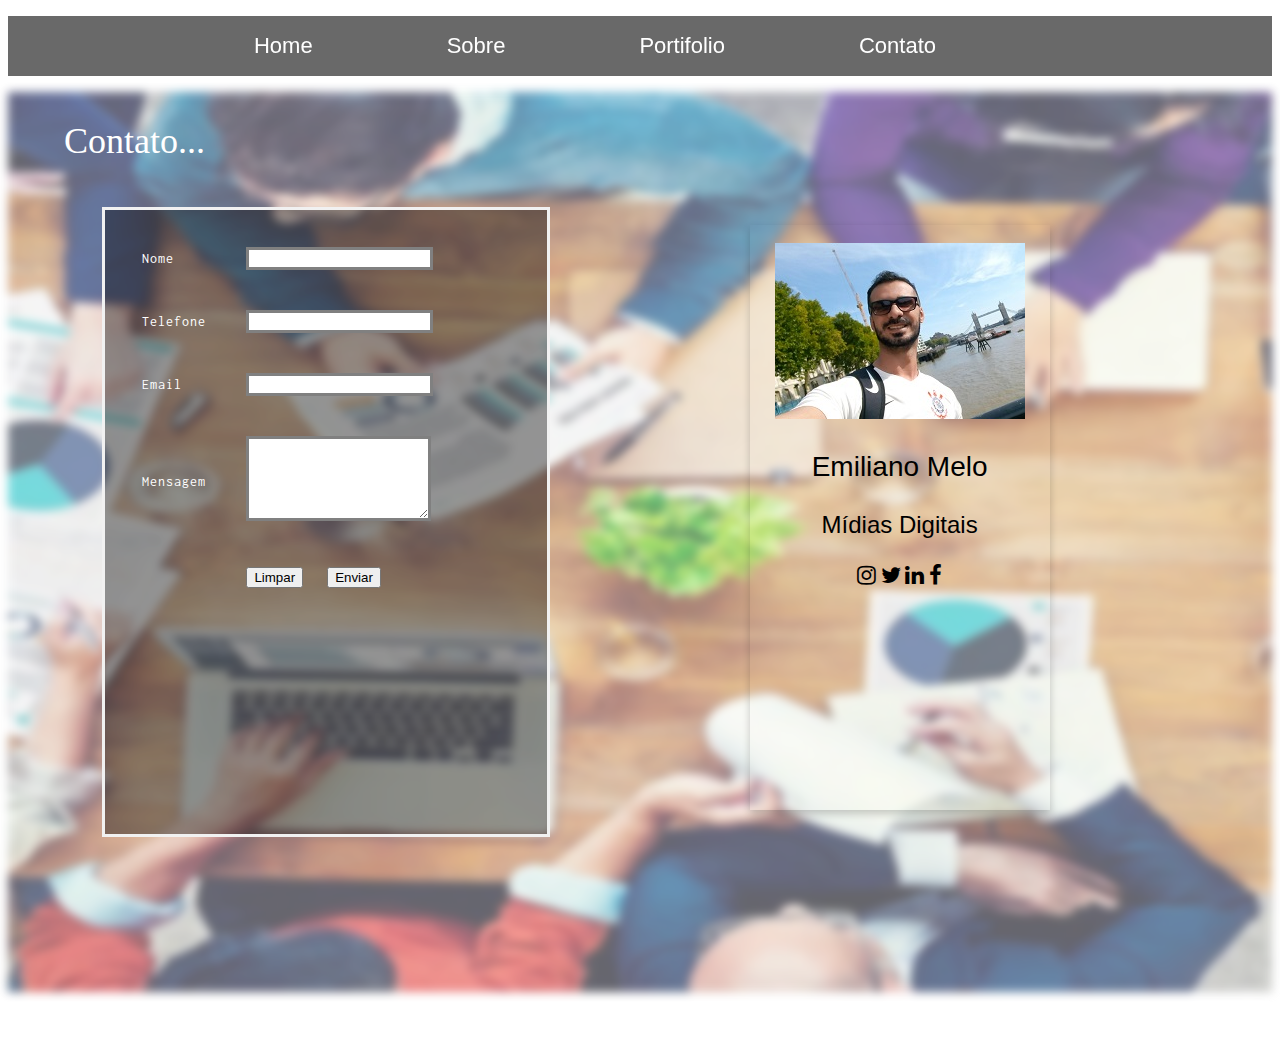
==== contato.html @ 3330e43e "Emiliano Melo" ====
<!DOCTYPE html>
<html>
<head>
	<title>Emiliano Melo - Contato</title>	
	<link rel="stylesheet" type="text/css" href="style.css">
	<link rel="stylesheet" href="https://cdnjs.cloudflare.com/ajax/libs/font-awesome/4.7.0/css/font-awesome.min.css">	
	
</head>
<body>
<meta http-equiv="Content-Type" content="text/html;charset=utf-8" />
<link href="https://fonts.googleapis.com/css?family=Inconsolata" rel="stylesheet"> 
	<a id="topo"></a> 

<nav>
	<ul>
		<li><a href="site.html" target="_self">Home</a></li>	
		<li><a href="sobre.html" target="_self">Sobre</a></li>
		<li><a href="portifolio.html" target="_self">Portifolio</a></li>
		<li><a href="contato.html" target="_self">Contato</a></li>
	</ul>
</nav>
<h2> Contato...</h2>
<div class="bkg4"></div>

<div class="p1">
<form action # method="post" name="contato">
	<table width="300" border="0" cellspacing="0" cellpadding="20" align="left">
		<tr>
			<td>Nome</td>
			<td><input type="text" name="text_nome" class="borda" /></td>
		</tr>
		<tr>
			<td>Telefone</td>
			<td><input type="text" name="text_telefone" class="borda" /></td>
		</tr>
		<tr>
			<td>Email</td>
			<td><input type="text" name="text_email" class="borda" /></td>
		</tr>
		<tr>
			<td>Mensagem</td>
			<td><textarea name="" cols="20" rows="5" class="borda" /></textarea></td>
		</tr>
		<tr>
			<td></td>
			<td><input type="reset" value="Limpar" />&nbsp;&nbsp;&nbsp;<input type="submit" value="Enviar" /></td>
		</tr>
		
	</table>
</form>
</div>

<div class="card">
	<br/>
  	<img src="london2.jpg" alt="Emiliano">
  	<p class="title">Emiliano Melo</p>
  	<p class="inst">Mídias Digitais</p>
  	<div style="margin: 24px 0;">
    	<a href="https://www.instagram.com/emilianotiagomelo/" target="_blank"><i class="fa fa-instagram"></i></a> 
    	<a href="https://twitter.com/emilio_b7?lang=ca" target="_blank"><i class="fa fa-twitter"></i></a>  
    	<a href="https://br.linkedin.com/in/emiliano-tiago-melo-silva-782b114b" target="_blank"><i class="fa fa-linkedin"></i></a>  
    	<a href="https://www.facebook.com/emilianotiago.melo" target="_blank"><i class="fa fa-facebook"></i></a> 
 	</div>
</div>

<br/><br/><br/>

<script src="script.js"></script>
</body>
</html>
---- style.css ----
nav ul{
  list-style: none;
  background-color: #444;
  text-align: center;
  opacity: 0.8;

  
}
nav li{
  display: inline-block;
  margin-right: 130px;
  margin-left: 0px;
  font-family: 'Oswald', sans-serif;
  font-size: 1.2em;
  line-height: 60px;
  height: 60px;
  border-bottom: 0px solid #888;
}
nav a{
  text-decoration: none;
  color: #fff;
  display: block;
  transition: 1s background-color;
}

nav a:hover{
  background-color: #555;
  color: black;
} 

nav a:focus{
  background-color: #fff;
  color: #444;
  cursor: default; 
}

h1{
  position: absolute;
  font-size: 38px;
  letter-spacing: 1px;
  color: white;
  top: 10%;
  left: 5%;
  font-family:'Contrail One', cursive;
  font-weight: 100;
  z-index: 999;

}

h2{
  position: absolute;
  font-size: 36px;
  letter-spacing: 0px;
  color: white;
  top: 10%;
  left: 5%;
  font-family:'Contrail One', cursive;
  font-weight: 100;
  z-index: 999;
}

h3{
  font-family:'Monofett', cursive;
  color: #fff;
  font-size: 90px;
  letter-spacing: 5px;
  height: 1%;
  font-weight: bolder;
}

h4{
  border: solid 0px;
  padding: 0px;
  font-family:'Contrail One', cursive;
  color: #fff;
  font-size: 36px;
  letter-spacing: 12px;
  /*height: 100px;*/
}

body, html {
  height: 100%;
}

* {
  box-sizing: border-box;
}

.bkg{
  animation: home 8s linear/*tempo transição*/0s/*tempoDelay*/normal/*ordem da animaçao*/ infinite/*duração*/; 
  height: 100%;
  background-position: center;
  background-repeat: no-repeat;
  background-size: cover;
}

.bkg2{
  background-image: url("bk2.jpg");
  height: 100%;
  background-position: center;
  background-repeat: no-repeat;
  background-size: cover;
  opacity: 0.6;
  filter: blur(5px);
  -webkit-filter: blur(5px);

}

.bkg3{
  background-image: url("bk4.jpg");
  height: 100%;
  background-position: center;
  background-repeat: no-repeat;
  background-size: cover;
  opacity: 0.6;
  filter: blur(5px);
  -webkit-filter: blur(5px);

}

.bkg4{
  background-image: url("bk6.jpg");
  height: 100%;
  background-position: center;
  background-repeat: no-repeat;
  background-size: cover;
  opacity: 0.6;
  filter: blur(5px);
  -webkit-filter: blur(5px);

}


.logo {

  background-color: rgb(0,0,0); 
  background-color: rgba(0,0,0, 0.4); 
  color: white;
  font-weight: bold;
  border: 3px solid #f1f1f1;
  position: absolute;
  top: 50%;
  left: 50%;
  transform: translate(-50%, -50%);
  z-index: 2;
  width: 65%;
  height: 50%;
  padding: 0px;
  text-align: center;
  
}



.p1{
  background-color: rgb(0,0,0); 
  background-color: rgba(0,0,0, 0.4); 
  color: white;
  position: absolute;
  top:23%;
  left: 8%;
  width: 35%;
  height: 70%;
  text-align: justify;
  font-size: 14px;
  line-height: 20px;
  color: white;
  letter-spacing: 1px;
  font-family: 'Inconsolata', monospace;
  padding: 17px;
  border: 3px solid #f1f1f1;
 
}

.anima{
  animation: transitions 4s linear 0s normal/*ordem da animaçao*/ infinite/*duração*/; 
  position: absolute;
  top:33%;
  right: 8%;
  width: 33%;
  height: 60%;
}

.anima2{
  animation: transition 4s linear/*tempo transição*/0s/*tempoDelay*/normal/*ordem da animaçao*/ infinite/*duração*/; 
  position: absolute;
  top:23%;
  right: 15%;
  width: 33%;
  height: 60%;
}

.img1{
  position: absolute;
  top:160px;
  right: 155px;
  width: 450px;
  height: 400px;
}

.img2{
  position: absolute;
  top:195px;
  right: 120px;
  width: 450px;
  height: 400px;
}

* {
  box-sizing: border-box;
}

/* cont. de imagens seta esq dir */
.container {
  position: absolute;
  width: 33.8%;
  right: 8%;
  top: 26%;

}


/* Ocultar as imagens por padrão */
.mySlides {
  display: none;
  width:100%;

}

/* Adicione um ponteiro ao passar o mouse sobre as imagens em miniatura */
.cursor {
  cursor: pointer;
}

/* botao anterior */
.prev{
  cursor: pointer;
  position: absolute;
  top: 40%;
  width: auto;
  padding: 16px;
  margin-top: -50px;
  color: white;
  font-weight: bold;
  font-size: 20px;
  border-radius: 0 3px 3px 0;
  user-select: none;
  -webkit-user-select: none;
}

/* botao proximo */
.next {
  right: 0;
  cursor: pointer;
  position: absolute;
  top: 40%;
  width: auto;
  padding: 16px;
  margin-top: -50px;
  color: white;
  font-weight: bold;
  font-size: 20px;
  border-radius: 0 3px 3px 0;
  user-select: none;
  -webkit-user-select: none;
}

/* Ao passar o mouse, adicione uma cor de fundo preta com um pouco de transparência */
.prev:hover,
.next:hover {
  background-color: rgba(0, 0, 0, 0.8);
}

/*numero do texto */
.numbertext {
  color: #f2f2f2;
  font-size: 10px;
  padding: 8px 12px;
  position: absolute;
  top: 0;
}

/* container de imagem */
.caption-container {
  text-align: center;
  background-color: #444;
  padding: 5px;
  color: white;
  width: 100%;
  font-size: 12px;
  letter-spacing: 2px;
  font-family: 'Oswald', sans-serif;
}

.row:after {
  content: "";
  display: table;
  clear: both;
  width:100%;

}

/* colunas miniaturas */
.column {
  float: left;
  width: 25%;
}

/* efeito transparencia */
.demo {
  opacity: 0.6;
}

.active,
.demo:hover {
  opacity: 1;
}


/*transition*/
@keyframes transition{
  from{
    background-image: url("dese.jpeg");
  }
  to{
    background-image: url("about.jpg");
    }
}

@keyframes transitions{
  from{
    background-image: url("about.jpg");
  }
  to{
    background-image: url("dese.jpeg");
    }
}

@keyframes home{
  0%{
    background-image: url("bk1.jpg");
  }
  35%{
    background-image: url("bk2.jpg");
    }
  70%{
    background-image: url("bk4.jpg");
    }
  100%{
    background-image: url("bk6.jpg");
  }
}

.borda{
  border:gray solid 3px;
}

.card {
  position: absolute;
  position: absolute;
  top:25%;
  right: 18%;
  width: 33%;
  height: 65%;
  box-shadow: 0 4px 8px 0 rgba(0, 0, 0, 0.2);
  max-width: 300px;
  margin: auto;
  text-align: center;
  font-family: arial;
}

.title {
  color: black;
  font-size: 28px;
}

.inst {
  color: black;
  font-size: 24px;
}

button {
  border: none;
  outline: 0;
  display: inline-block;
  padding: 8px;
  color: white;
  background-color: #000;
  text-align: center;
  cursor: pointer;
  width: 100%;
  font-size: 18px;
}

a {
  text-decoration: none;
  font-size: 22px;
  color: black;
}

button:hover, a:hover {
  opacity: 0.7;
}
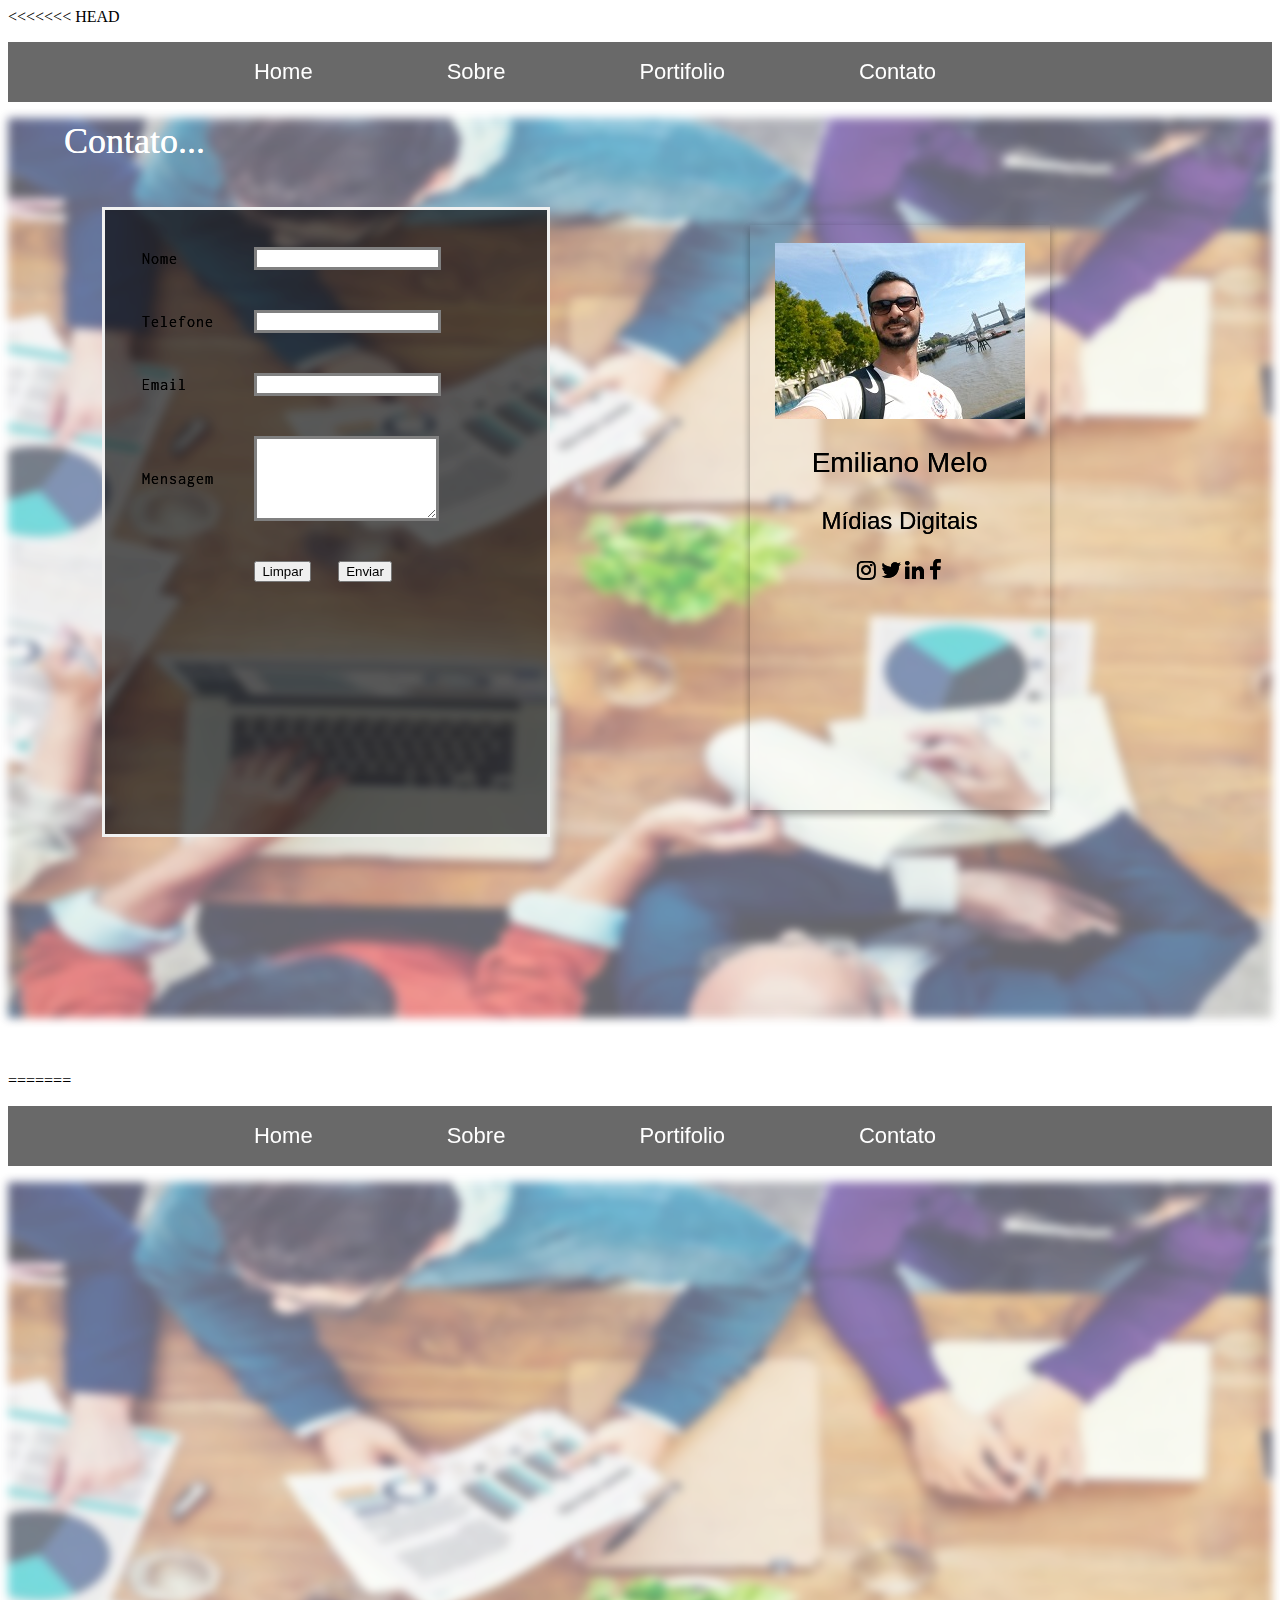
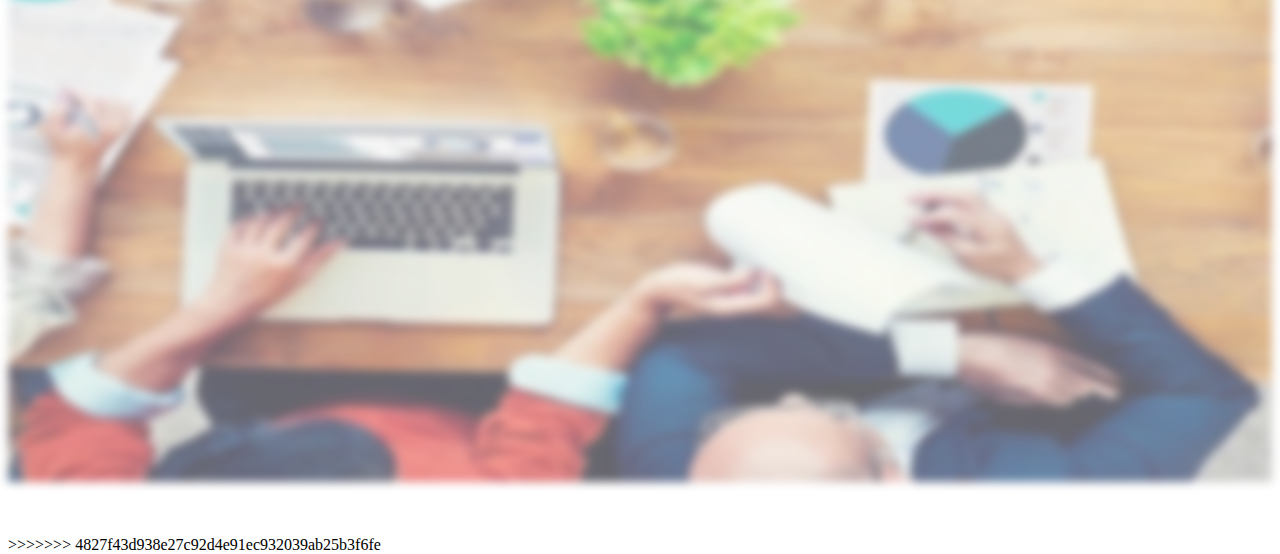
==== commit 9c914a69: "Add files via upload" ====
--- a/contato.html
+++ b/contato.html
@@ -1,19 +1,20 @@
+<<<<<<< HEAD
 <!DOCTYPE html>
-<html>
+<html lang="pt-br">
 <head>
 	<title>Emiliano Melo - Contato</title>	
 	<link rel="stylesheet" type="text/css" href="style.css">
-	<link rel="stylesheet" href="https://cdnjs.cloudflare.com/ajax/libs/font-awesome/4.7.0/css/font-awesome.min.css">	
+	<link rel="stylesheet" href="https://cdnjs.cloudflare.com/ajax/libs/font-awesome/4.7.0/css/font-awesome.min.css">
+	<meta http-equiv="Content-Type" content="text/html;charset=utf-8"/>	
 	
 </head>
 <body>
-<meta http-equiv="Content-Type" content="text/html;charset=utf-8" />
 <link href="https://fonts.googleapis.com/css?family=Inconsolata" rel="stylesheet"> 
-	<a id="topo"></a> 
+	 
 
 <nav>
 	<ul>
-		<li><a href="site.html" target="_self">Home</a></li>	
+		<li><a href="index.html" target="_self">Home</a></li>	
 		<li><a href="sobre.html" target="_self">Sobre</a></li>
 		<li><a href="portifolio.html" target="_self">Portifolio</a></li>
 		<li><a href="contato.html" target="_self">Contato</a></li>
@@ -23,7 +24,7 @@
 <div class="bkg4"></div>
 
 <div class="p1">
-<form action # method="post" name="contato">
+<form action method="post" name="contato">
 	<table width="300" border="0" cellspacing="0" cellpadding="20" align="left">
 		<tr>
 			<td>Nome</td>
@@ -67,4 +68,75 @@
 
 <script src="script.js"></script>
 </body>
+=======
+<!DOCTYPE html>
+<html>
+<head>
+	<title>Emiliano Melo - Contato</title>	
+	<link rel="stylesheet" type="text/css" href="style.css">
+	<link rel="stylesheet" href="https://cdnjs.cloudflare.com/ajax/libs/font-awesome/4.7.0/css/font-awesome.min.css">	
+	
+</head>
+<body>
+<meta http-equiv="Content-Type" content="text/html;charset=utf-8" />
+<link href="https://fonts.googleapis.com/css?family=Inconsolata" rel="stylesheet"> 
+	<a id="topo"></a> 
+
+<nav>
+	<ul>
+		<li><a href="index.html" target="_self">Home</a></li>	
+		<li><a href="sobre.html" target="_self">Sobre</a></li>
+		<li><a href="portifolio.html" target="_self">Portifolio</a></li>
+		<li><a href="contato.html" target="_self">Contato</a></li>
+	</ul>
+</nav>
+<h2> Contato...</h2>
+<div class="bkg4"></div>
+
+<div class="p1">
+<form action # method="post" name="contato">
+	<table width="300" border="0" cellspacing="0" cellpadding="20" align="left">
+		<tr>
+			<td>Nome</td>
+			<td><input type="text" name="text_nome" class="borda" /></td>
+		</tr>
+		<tr>
+			<td>Telefone</td>
+			<td><input type="text" name="text_telefone" class="borda" /></td>
+		</tr>
+		<tr>
+			<td>Email</td>
+			<td><input type="text" name="text_email" class="borda" /></td>
+		</tr>
+		<tr>
+			<td>Mensagem</td>
+			<td><textarea name="" cols="20" rows="5" class="borda" /></textarea></td>
+		</tr>
+		<tr>
+			<td></td>
+			<td><input type="reset" value="Limpar" />&nbsp;&nbsp;&nbsp;<input type="submit" value="Enviar" /></td>
+		</tr>
+		
+	</table>
+</form>
+</div>
+
+<div class="card">
+	<br/>
+  	<img src="london2.jpg" alt="Emiliano">
+  	<p class="title">Emiliano Melo</p>
+  	<p class="inst">Mídias Digitais</p>
+  	<div style="margin: 24px 0;">
+    	<a href="https://www.instagram.com/emilianotiagomelo/" target="_blank"><i class="fa fa-instagram"></i></a> 
+    	<a href="https://twitter.com/emilio_b7?lang=ca" target="_blank"><i class="fa fa-twitter"></i></a>  
+    	<a href="https://br.linkedin.com/in/emiliano-tiago-melo-silva-782b114b" target="_blank"><i class="fa fa-linkedin"></i></a>  
+    	<a href="https://www.facebook.com/emilianotiago.melo" target="_blank"><i class="fa fa-facebook"></i></a> 
+ 	</div>
+</div>
+
+<br/><br/><br/>
+
+<script src="script.js"></script>
+</body>
+>>>>>>> 4827f43d938e27c92d4e91ec932039ab25b3f6fe
 </html>--- a/style.css
+++ b/style.css
@@ -1,403 +1,408 @@
-nav ul{
-  list-style: none;
-  background-color: #444;
-  text-align: center;
-  opacity: 0.8;
-
-  
-}
-nav li{
-  display: inline-block;
-  margin-right: 130px;
-  margin-left: 0px;
-  font-family: 'Oswald', sans-serif;
-  font-size: 1.2em;
-  line-height: 60px;
-  height: 60px;
-  border-bottom: 0px solid #888;
-}
-nav a{
-  text-decoration: none;
-  color: #fff;
-  display: block;
-  transition: 1s background-color;
-}
-
-nav a:hover{
-  background-color: #555;
-  color: black;
-} 
-
-nav a:focus{
-  background-color: #fff;
-  color: #444;
-  cursor: default; 
-}
-
-h1{
-  position: absolute;
-  font-size: 38px;
-  letter-spacing: 1px;
-  color: white;
-  top: 10%;
-  left: 5%;
-  font-family:'Contrail One', cursive;
-  font-weight: 100;
-  z-index: 999;
-
-}
-
-h2{
-  position: absolute;
-  font-size: 36px;
-  letter-spacing: 0px;
-  color: white;
-  top: 10%;
-  left: 5%;
-  font-family:'Contrail One', cursive;
-  font-weight: 100;
-  z-index: 999;
-}
-
-h3{
-  font-family:'Monofett', cursive;
-  color: #fff;
-  font-size: 90px;
-  letter-spacing: 5px;
-  height: 1%;
-  font-weight: bolder;
-}
-
-h4{
-  border: solid 0px;
-  padding: 0px;
-  font-family:'Contrail One', cursive;
-  color: #fff;
-  font-size: 36px;
-  letter-spacing: 12px;
-  /*height: 100px;*/
-}
-
-body, html {
-  height: 100%;
-}
-
-* {
-  box-sizing: border-box;
-}
-
-.bkg{
-  animation: home 8s linear/*tempo transição*/0s/*tempoDelay*/normal/*ordem da animaçao*/ infinite/*duração*/; 
-  height: 100%;
-  background-position: center;
-  background-repeat: no-repeat;
-  background-size: cover;
-}
-
-.bkg2{
-  background-image: url("bk2.jpg");
-  height: 100%;
-  background-position: center;
-  background-repeat: no-repeat;
-  background-size: cover;
-  opacity: 0.6;
-  filter: blur(5px);
-  -webkit-filter: blur(5px);
-
-}
-
-.bkg3{
-  background-image: url("bk4.jpg");
-  height: 100%;
-  background-position: center;
-  background-repeat: no-repeat;
-  background-size: cover;
-  opacity: 0.6;
-  filter: blur(5px);
-  -webkit-filter: blur(5px);
-
-}
-
-.bkg4{
-  background-image: url("bk6.jpg");
-  height: 100%;
-  background-position: center;
-  background-repeat: no-repeat;
-  background-size: cover;
-  opacity: 0.6;
-  filter: blur(5px);
-  -webkit-filter: blur(5px);
-
-}
-
-
-.logo {
-
-  background-color: rgb(0,0,0); 
-  background-color: rgba(0,0,0, 0.4); 
-  color: white;
-  font-weight: bold;
-  border: 3px solid #f1f1f1;
-  position: absolute;
-  top: 50%;
-  left: 50%;
-  transform: translate(-50%, -50%);
-  z-index: 2;
-  width: 65%;
-  height: 50%;
-  padding: 0px;
-  text-align: center;
-  
-}
-
-
-
-.p1{
-  background-color: rgb(0,0,0); 
-  background-color: rgba(0,0,0, 0.4); 
-  color: white;
-  position: absolute;
-  top:23%;
-  left: 8%;
-  width: 35%;
-  height: 70%;
-  text-align: justify;
-  font-size: 14px;
-  line-height: 20px;
-  color: white;
-  letter-spacing: 1px;
-  font-family: 'Inconsolata', monospace;
-  padding: 17px;
-  border: 3px solid #f1f1f1;
- 
-}
-
-.anima{
-  animation: transitions 4s linear 0s normal/*ordem da animaçao*/ infinite/*duração*/; 
-  position: absolute;
-  top:33%;
-  right: 8%;
-  width: 33%;
-  height: 60%;
-}
-
-.anima2{
-  animation: transition 4s linear/*tempo transição*/0s/*tempoDelay*/normal/*ordem da animaçao*/ infinite/*duração*/; 
-  position: absolute;
-  top:23%;
-  right: 15%;
-  width: 33%;
-  height: 60%;
-}
-
-.img1{
-  position: absolute;
-  top:160px;
-  right: 155px;
-  width: 450px;
-  height: 400px;
-}
-
-.img2{
-  position: absolute;
-  top:195px;
-  right: 120px;
-  width: 450px;
-  height: 400px;
-}
-
-* {
-  box-sizing: border-box;
-}
-
-/* cont. de imagens seta esq dir */
-.container {
-  position: absolute;
-  width: 33.8%;
-  right: 8%;
-  top: 26%;
-
-}
-
-
-/* Ocultar as imagens por padrão */
-.mySlides {
-  display: none;
-  width:100%;
-
-}
-
-/* Adicione um ponteiro ao passar o mouse sobre as imagens em miniatura */
-.cursor {
-  cursor: pointer;
-}
-
-/* botao anterior */
-.prev{
-  cursor: pointer;
-  position: absolute;
-  top: 40%;
-  width: auto;
-  padding: 16px;
-  margin-top: -50px;
-  color: white;
-  font-weight: bold;
-  font-size: 20px;
-  border-radius: 0 3px 3px 0;
-  user-select: none;
-  -webkit-user-select: none;
-}
-
-/* botao proximo */
-.next {
-  right: 0;
-  cursor: pointer;
-  position: absolute;
-  top: 40%;
-  width: auto;
-  padding: 16px;
-  margin-top: -50px;
-  color: white;
-  font-weight: bold;
-  font-size: 20px;
-  border-radius: 0 3px 3px 0;
-  user-select: none;
-  -webkit-user-select: none;
-}
-
-/* Ao passar o mouse, adicione uma cor de fundo preta com um pouco de transparência */
-.prev:hover,
-.next:hover {
-  background-color: rgba(0, 0, 0, 0.8);
-}
-
-/*numero do texto */
-.numbertext {
-  color: #f2f2f2;
-  font-size: 10px;
-  padding: 8px 12px;
-  position: absolute;
-  top: 0;
-}
-
-/* container de imagem */
-.caption-container {
-  text-align: center;
-  background-color: #444;
-  padding: 5px;
-  color: white;
-  width: 100%;
-  font-size: 12px;
-  letter-spacing: 2px;
-  font-family: 'Oswald', sans-serif;
-}
-
-.row:after {
-  content: "";
-  display: table;
-  clear: both;
-  width:100%;
-
-}
-
-/* colunas miniaturas */
-.column {
-  float: left;
-  width: 25%;
-}
-
-/* efeito transparencia */
-.demo {
-  opacity: 0.6;
-}
-
-.active,
-.demo:hover {
-  opacity: 1;
-}
-
-
-/*transition*/
-@keyframes transition{
-  from{
-    background-image: url("dese.jpeg");
-  }
-  to{
-    background-image: url("about.jpg");
-    }
-}
-
-@keyframes transitions{
-  from{
-    background-image: url("about.jpg");
-  }
-  to{
-    background-image: url("dese.jpeg");
-    }
-}
-
-@keyframes home{
-  0%{
-    background-image: url("bk1.jpg");
-  }
-  35%{
-    background-image: url("bk2.jpg");
-    }
-  70%{
-    background-image: url("bk4.jpg");
-    }
-  100%{
-    background-image: url("bk6.jpg");
-  }
-}
-
-.borda{
-  border:gray solid 3px;
-}
-
-.card {
-  position: absolute;
-  position: absolute;
-  top:25%;
-  right: 18%;
-  width: 33%;
-  height: 65%;
-  box-shadow: 0 4px 8px 0 rgba(0, 0, 0, 0.2);
-  max-width: 300px;
-  margin: auto;
-  text-align: center;
-  font-family: arial;
-}
-
-.title {
-  color: black;
-  font-size: 28px;
-}
-
-.inst {
-  color: black;
-  font-size: 24px;
-}
-
-button {
-  border: none;
-  outline: 0;
-  display: inline-block;
-  padding: 8px;
-  color: white;
-  background-color: #000;
-  text-align: center;
-  cursor: pointer;
-  width: 100%;
-  font-size: 18px;
-}
-
-a {
-  text-decoration: none;
-  font-size: 22px;
-  color: black;
-}
-
-button:hover, a:hover {
-  opacity: 0.7;
+nav ul{
+  list-style: none;
+  background-color: #444;
+  text-align: center;
+  opacity: 0.8;
+
+  
+}
+nav li{
+  display: inline-block;
+  margin-right: 130px;
+  margin-left: 0px;
+  font-family: 'Oswald', sans-serif;
+  font-size: 1.2em;
+  line-height: 60px;
+  height: 60px;
+  border-bottom: 0px solid #888;
+}
+nav a{
+  text-decoration: none;
+  color: #fff;
+  display: block;
+  transition: 1s background-color;
+}
+
+nav a:hover{
+  background-color: #555;
+  color: black;
+} 
+
+nav a:focus{
+  background-color: #fff;
+  color: #444;
+  cursor: default; 
+}
+
+h1{
+  position: absolute;
+  font-size: 38px;
+  letter-spacing: 1px;
+  color: white;
+  top: 10%;
+  left: 5%;
+  font-family:'Contrail One', cursive;
+  font-weight: 100;
+  z-index: 999;
+
+}
+
+h2{
+  position: absolute;
+  font-size: 36px;
+  letter-spacing: 0px;
+  color: white;
+  top: 10%;
+  left: 5%;
+  font-family:'Contrail One', cursive;
+  font-weight: 100;
+  z-index: 999;
+}
+
+h3{
+  font-family:'Monofett', cursive;
+  color: #fff;
+  font-size: 90px;
+  letter-spacing: 5px;
+  height: 1%;
+  font-weight: bolder;
+}
+
+h4{
+  border: solid 0px;
+  padding: 0px;
+  font-family:'Contrail One', cursive;
+  color: #fff;
+  font-size: 36px;
+  letter-spacing: 12px;
+  /*height: 100px;*/
+}
+
+body, html {
+  height: 100%;
+}
+
+* {
+  box-sizing: border-box;
+}
+
+.bkg{
+  animation: home 8s ease-in-out/*tempo transição*/0s/*tempoDelay*/normal/*ordem da animaçao*/ infinite/*duração*/; 
+  height: 100%;
+  background-position: center;
+  background-repeat: no-repeat;
+  background-size: cover;
+}
+
+.bkg2{
+  background-image: url("bk2.jpg");
+  height: 100%;
+  background-position: center;
+  background-repeat: no-repeat;
+  background-size: cover;
+  opacity: 0.6;
+  filter: blur(5px);
+  -webkit-filter: blur(5px);
+
+}
+
+.bkg3{
+  background-image: url("bk4.jpg");
+  height: 100%;
+  background-position: center;
+  background-repeat: no-repeat;
+  background-size: cover;
+  opacity: 0.6;
+  filter: blur(5px);
+  -webkit-filter: blur(5px);
+
+}
+
+.bkg4{
+  background-image: url("bk6.jpg");
+  height: 100%;
+  background-position: center;
+  background-repeat: no-repeat;
+  background-size: cover;
+  opacity: 0.6;
+  filter: blur(5px);
+  -webkit-filter: blur(5px);
+
+}
+
+
+.logo {
+
+  background-color: rgb(0,0,0); 
+  background-color: rgba(0,0,0, 0.4); 
+  color: white;
+  font-weight: bold;
+  border: 3px solid #f1f1f1;
+  position: fixed;
+  top: 50%;
+  left: 50%;
+  transform: translate(-50%, -50%);
+  z-index: 2;
+  width: 65%;
+  height: 50%;
+  padding: 0px;
+  text-align: center;
+  
+}
+
+
+
+.p1{
+  background-color: rgb(0,0,0); 
+  background-color: rgba(0,0,0, 0.4); 
+  color: white;
+  position: fixed;
+  top:23%;
+  left: 8%;
+  width: 35%;
+  height: 70%;
+  text-align: justify;
+  font-size: 14px;
+  line-height: 20px;
+  color: white;
+  letter-spacing: 1px;
+  font-family: 'Inconsolata', monospace;
+  padding: 17px;
+  border: 3px solid #f1f1f1;
+ 
+}
+
+.anima{
+  animation: transitions 4s ease-in-out 0s normal/*ordem da animaçao*/ infinite/*duração*/;
+  position: fixed;
+  top:33%;
+  right: 8%;
+  width: 33%;
+  height: 60%;
+}
+
+.anima2{
+  animation: transition 4s ease-in-out/*tempo transição*/0s/*tempoDelay*/normal/*ordem da animaçao*/ infinite/*duração*/;
+  position: fixed;
+  top:23%;
+  right: 15%;
+  width: 33%;
+  height: 60%;
+}
+
+.img1{
+  position: absolute;
+  top:160px;
+  right: 155px;
+  width: 450px;
+  height: 400px;
+}
+
+.img2{
+  position: absolute;
+  top:195px;
+  right: 120px;
+  width: 450px;
+  height: 400px;
+}
+
+* {
+  box-sizing: border-box;
+}
+
+/* cont. de imagens seta esq dir */
+.container {
+  position: fixed;
+  width: 33.8%;
+  right: 8%;
+  top: 26%;
+
+}
+
+
+/* Ocultar as imagens por padrão */
+.mySlides {
+  display: none;
+  width:100%;
+  background-size: cover;
+
+}
+
+/* Adicione um ponteiro ao passar o mouse sobre as imagens em miniatura */
+.cursor {
+  cursor: pointer;
+}
+
+/* botao anterior */
+.prev{
+  cursor: pointer;
+  position: absolute;
+  top: 40%;
+  width: auto;
+  padding: 16px;
+  margin-top: -50px;
+  color: white;
+  font-weight: bold;
+  font-size: 20px;
+  border-radius: 0 3px 3px 0;
+  user-select: none;
+  -webkit-user-select: none;
+}
+
+/* botao proximo */
+.next {
+  right: 0;
+  cursor: pointer;
+  position: absolute;
+  top: 40%;
+  width: auto;
+  padding: 16px;
+  margin-top: -50px;
+  color: white;
+  font-weight: bold;
+  font-size: 20px;
+  border-radius: 0 3px 3px 0;
+  user-select: none;
+  -webkit-user-select: none;
+}
+
+/* Ao passar o mouse, adicione uma cor de fundo preta com um pouco de transparência */
+.prev:hover,
+.next:hover {
+  background-color: rgba(0, 0, 0, 0.8);
+}
+
+/*numero do texto */
+.numbertext {
+  color: #f2f2f2;
+  font-size: 10px;
+  padding: 8px 12px;
+  position: absolute;
+  top: 0;
+}
+
+/* container de imagem */
+.caption-container {
+  text-align: center;
+  background-color: #444;
+  padding: 5px;
+  color: white;
+  width: auto;
+  font-size: 12px;
+  letter-spacing: 2px;
+  font-family: 'Oswald', sans-serif;
+  background-size: cover;
+}
+
+.row:after {
+  content: "";
+  display: table;
+  clear: both;
+  width:auto;
+
+}
+
+/* colunas miniaturas */
+.column {
+  float: left;
+  width: 25%;
+}
+
+/* efeito transparencia */
+.demo {
+  opacity: 0.6;
+}
+
+.active,
+.demo:hover {
+  opacity: 1;
+}
+
+
+/*transition*/
+@keyframes transition{
+  from{
+    background-image: url("dese.jpeg");
+    background-size: cover;
+  }
+  to{
+    background-image: url("about.jpg");
+    background-size: cover;
+  }
+}
+
+@keyframes transitions{
+  from{
+    background-image: url("about.jpg");
+    background-size: cover;
+  }
+  to{
+    background-image: url("dese.jpeg");
+    background-size: cover;
+  }
+}
+
+@keyframes home{
+  0%{
+    background-image: url("bk1.jpg");
+  }
+  35%{
+    background-image: url("bk2.jpg");
+  }
+  65%{
+    background-image: url("bk4.jpg");
+  }
+  100%{
+    background-image: url("bk6.jpg");
+  }
+}
+
+.borda{
+  border:gray solid 3px;
+}
+
+.card {
+  position: fixed;
+  top:25%;
+  right: 18%;
+  width: 33%;
+  height: 65%;
+  box-shadow: 0 4px 8px 0 rgba(0, 0, 0, 0.2);
+  max-width: 300px;
+  margin: auto;
+  text-align: center;
+  font-family: arial;
+}
+
+.title {
+  color: black;
+  font-size: 28px;
+}
+
+.inst {
+  color: black;
+  font-size: 24px;
+}
+
+button {
+  border: none;
+  outline: 0;
+  display: inline-block;
+  padding: 8px;
+  color: white;
+  background-color: #000;
+  text-align: center;
+  cursor: pointer;
+  width: 100%;
+  font-size: 18px;
+}
+
+a {
+  text-decoration: none;
+  font-size: 22px;
+  color: black;
+}
+
+button:hover, a:hover {
+  opacity: 0.7;
 }--- a/style.css
+++ b/style.css
@@ -1,403 +1,408 @@
-nav ul{
-  list-style: none;
-  background-color: #444;
-  text-align: center;
-  opacity: 0.8;
-
-  
-}
-nav li{
-  display: inline-block;
-  margin-right: 130px;
-  margin-left: 0px;
-  font-family: 'Oswald', sans-serif;
-  font-size: 1.2em;
-  line-height: 60px;
-  height: 60px;
-  border-bottom: 0px solid #888;
-}
-nav a{
-  text-decoration: none;
-  color: #fff;
-  display: block;
-  transition: 1s background-color;
-}
-
-nav a:hover{
-  background-color: #555;
-  color: black;
-} 
-
-nav a:focus{
-  background-color: #fff;
-  color: #444;
-  cursor: default; 
-}
-
-h1{
-  position: absolute;
-  font-size: 38px;
-  letter-spacing: 1px;
-  color: white;
-  top: 10%;
-  left: 5%;
-  font-family:'Contrail One', cursive;
-  font-weight: 100;
-  z-index: 999;
-
-}
-
-h2{
-  position: absolute;
-  font-size: 36px;
-  letter-spacing: 0px;
-  color: white;
-  top: 10%;
-  left: 5%;
-  font-family:'Contrail One', cursive;
-  font-weight: 100;
-  z-index: 999;
-}
-
-h3{
-  font-family:'Monofett', cursive;
-  color: #fff;
-  font-size: 90px;
-  letter-spacing: 5px;
-  height: 1%;
-  font-weight: bolder;
-}
-
-h4{
-  border: solid 0px;
-  padding: 0px;
-  font-family:'Contrail One', cursive;
-  color: #fff;
-  font-size: 36px;
-  letter-spacing: 12px;
-  /*height: 100px;*/
-}
-
-body, html {
-  height: 100%;
-}
-
-* {
-  box-sizing: border-box;
-}
-
-.bkg{
-  animation: home 8s linear/*tempo transição*/0s/*tempoDelay*/normal/*ordem da animaçao*/ infinite/*duração*/; 
-  height: 100%;
-  background-position: center;
-  background-repeat: no-repeat;
-  background-size: cover;
-}
-
-.bkg2{
-  background-image: url("bk2.jpg");
-  height: 100%;
-  background-position: center;
-  background-repeat: no-repeat;
-  background-size: cover;
-  opacity: 0.6;
-  filter: blur(5px);
-  -webkit-filter: blur(5px);
-
-}
-
-.bkg3{
-  background-image: url("bk4.jpg");
-  height: 100%;
-  background-position: center;
-  background-repeat: no-repeat;
-  background-size: cover;
-  opacity: 0.6;
-  filter: blur(5px);
-  -webkit-filter: blur(5px);
-
-}
-
-.bkg4{
-  background-image: url("bk6.jpg");
-  height: 100%;
-  background-position: center;
-  background-repeat: no-repeat;
-  background-size: cover;
-  opacity: 0.6;
-  filter: blur(5px);
-  -webkit-filter: blur(5px);
-
-}
-
-
-.logo {
-
-  background-color: rgb(0,0,0); 
-  background-color: rgba(0,0,0, 0.4); 
-  color: white;
-  font-weight: bold;
-  border: 3px solid #f1f1f1;
-  position: absolute;
-  top: 50%;
-  left: 50%;
-  transform: translate(-50%, -50%);
-  z-index: 2;
-  width: 65%;
-  height: 50%;
-  padding: 0px;
-  text-align: center;
-  
-}
-
-
-
-.p1{
-  background-color: rgb(0,0,0); 
-  background-color: rgba(0,0,0, 0.4); 
-  color: white;
-  position: absolute;
-  top:23%;
-  left: 8%;
-  width: 35%;
-  height: 70%;
-  text-align: justify;
-  font-size: 14px;
-  line-height: 20px;
-  color: white;
-  letter-spacing: 1px;
-  font-family: 'Inconsolata', monospace;
-  padding: 17px;
-  border: 3px solid #f1f1f1;
- 
-}
-
-.anima{
-  animation: transitions 4s linear 0s normal/*ordem da animaçao*/ infinite/*duração*/; 
-  position: absolute;
-  top:33%;
-  right: 8%;
-  width: 33%;
-  height: 60%;
-}
-
-.anima2{
-  animation: transition 4s linear/*tempo transição*/0s/*tempoDelay*/normal/*ordem da animaçao*/ infinite/*duração*/; 
-  position: absolute;
-  top:23%;
-  right: 15%;
-  width: 33%;
-  height: 60%;
-}
-
-.img1{
-  position: absolute;
-  top:160px;
-  right: 155px;
-  width: 450px;
-  height: 400px;
-}
-
-.img2{
-  position: absolute;
-  top:195px;
-  right: 120px;
-  width: 450px;
-  height: 400px;
-}
-
-* {
-  box-sizing: border-box;
-}
-
-/* cont. de imagens seta esq dir */
-.container {
-  position: absolute;
-  width: 33.8%;
-  right: 8%;
-  top: 26%;
-
-}
-
-
-/* Ocultar as imagens por padrão */
-.mySlides {
-  display: none;
-  width:100%;
-
-}
-
-/* Adicione um ponteiro ao passar o mouse sobre as imagens em miniatura */
-.cursor {
-  cursor: pointer;
-}
-
-/* botao anterior */
-.prev{
-  cursor: pointer;
-  position: absolute;
-  top: 40%;
-  width: auto;
-  padding: 16px;
-  margin-top: -50px;
-  color: white;
-  font-weight: bold;
-  font-size: 20px;
-  border-radius: 0 3px 3px 0;
-  user-select: none;
-  -webkit-user-select: none;
-}
-
-/* botao proximo */
-.next {
-  right: 0;
-  cursor: pointer;
-  position: absolute;
-  top: 40%;
-  width: auto;
-  padding: 16px;
-  margin-top: -50px;
-  color: white;
-  font-weight: bold;
-  font-size: 20px;
-  border-radius: 0 3px 3px 0;
-  user-select: none;
-  -webkit-user-select: none;
-}
-
-/* Ao passar o mouse, adicione uma cor de fundo preta com um pouco de transparência */
-.prev:hover,
-.next:hover {
-  background-color: rgba(0, 0, 0, 0.8);
-}
-
-/*numero do texto */
-.numbertext {
-  color: #f2f2f2;
-  font-size: 10px;
-  padding: 8px 12px;
-  position: absolute;
-  top: 0;
-}
-
-/* container de imagem */
-.caption-container {
-  text-align: center;
-  background-color: #444;
-  padding: 5px;
-  color: white;
-  width: 100%;
-  font-size: 12px;
-  letter-spacing: 2px;
-  font-family: 'Oswald', sans-serif;
-}
-
-.row:after {
-  content: "";
-  display: table;
-  clear: both;
-  width:100%;
-
-}
-
-/* colunas miniaturas */
-.column {
-  float: left;
-  width: 25%;
-}
-
-/* efeito transparencia */
-.demo {
-  opacity: 0.6;
-}
-
-.active,
-.demo:hover {
-  opacity: 1;
-}
-
-
-/*transition*/
-@keyframes transition{
-  from{
-    background-image: url("dese.jpeg");
-  }
-  to{
-    background-image: url("about.jpg");
-    }
-}
-
-@keyframes transitions{
-  from{
-    background-image: url("about.jpg");
-  }
-  to{
-    background-image: url("dese.jpeg");
-    }
-}
-
-@keyframes home{
-  0%{
-    background-image: url("bk1.jpg");
-  }
-  35%{
-    background-image: url("bk2.jpg");
-    }
-  70%{
-    background-image: url("bk4.jpg");
-    }
-  100%{
-    background-image: url("bk6.jpg");
-  }
-}
-
-.borda{
-  border:gray solid 3px;
-}
-
-.card {
-  position: absolute;
-  position: absolute;
-  top:25%;
-  right: 18%;
-  width: 33%;
-  height: 65%;
-  box-shadow: 0 4px 8px 0 rgba(0, 0, 0, 0.2);
-  max-width: 300px;
-  margin: auto;
-  text-align: center;
-  font-family: arial;
-}
-
-.title {
-  color: black;
-  font-size: 28px;
-}
-
-.inst {
-  color: black;
-  font-size: 24px;
-}
-
-button {
-  border: none;
-  outline: 0;
-  display: inline-block;
-  padding: 8px;
-  color: white;
-  background-color: #000;
-  text-align: center;
-  cursor: pointer;
-  width: 100%;
-  font-size: 18px;
-}
-
-a {
-  text-decoration: none;
-  font-size: 22px;
-  color: black;
-}
-
-button:hover, a:hover {
-  opacity: 0.7;
+nav ul{
+  list-style: none;
+  background-color: #444;
+  text-align: center;
+  opacity: 0.8;
+
+  
+}
+nav li{
+  display: inline-block;
+  margin-right: 130px;
+  margin-left: 0px;
+  font-family: 'Oswald', sans-serif;
+  font-size: 1.2em;
+  line-height: 60px;
+  height: 60px;
+  border-bottom: 0px solid #888;
+}
+nav a{
+  text-decoration: none;
+  color: #fff;
+  display: block;
+  transition: 1s background-color;
+}
+
+nav a:hover{
+  background-color: #555;
+  color: black;
+} 
+
+nav a:focus{
+  background-color: #fff;
+  color: #444;
+  cursor: default; 
+}
+
+h1{
+  position: absolute;
+  font-size: 38px;
+  letter-spacing: 1px;
+  color: white;
+  top: 10%;
+  left: 5%;
+  font-family:'Contrail One', cursive;
+  font-weight: 100;
+  z-index: 999;
+
+}
+
+h2{
+  position: absolute;
+  font-size: 36px;
+  letter-spacing: 0px;
+  color: white;
+  top: 10%;
+  left: 5%;
+  font-family:'Contrail One', cursive;
+  font-weight: 100;
+  z-index: 999;
+}
+
+h3{
+  font-family:'Monofett', cursive;
+  color: #fff;
+  font-size: 90px;
+  letter-spacing: 5px;
+  height: 1%;
+  font-weight: bolder;
+}
+
+h4{
+  border: solid 0px;
+  padding: 0px;
+  font-family:'Contrail One', cursive;
+  color: #fff;
+  font-size: 36px;
+  letter-spacing: 12px;
+  /*height: 100px;*/
+}
+
+body, html {
+  height: 100%;
+}
+
+* {
+  box-sizing: border-box;
+}
+
+.bkg{
+  animation: home 8s ease-in-out/*tempo transição*/0s/*tempoDelay*/normal/*ordem da animaçao*/ infinite/*duração*/; 
+  height: 100%;
+  background-position: center;
+  background-repeat: no-repeat;
+  background-size: cover;
+}
+
+.bkg2{
+  background-image: url("bk2.jpg");
+  height: 100%;
+  background-position: center;
+  background-repeat: no-repeat;
+  background-size: cover;
+  opacity: 0.6;
+  filter: blur(5px);
+  -webkit-filter: blur(5px);
+
+}
+
+.bkg3{
+  background-image: url("bk4.jpg");
+  height: 100%;
+  background-position: center;
+  background-repeat: no-repeat;
+  background-size: cover;
+  opacity: 0.6;
+  filter: blur(5px);
+  -webkit-filter: blur(5px);
+
+}
+
+.bkg4{
+  background-image: url("bk6.jpg");
+  height: 100%;
+  background-position: center;
+  background-repeat: no-repeat;
+  background-size: cover;
+  opacity: 0.6;
+  filter: blur(5px);
+  -webkit-filter: blur(5px);
+
+}
+
+
+.logo {
+
+  background-color: rgb(0,0,0); 
+  background-color: rgba(0,0,0, 0.4); 
+  color: white;
+  font-weight: bold;
+  border: 3px solid #f1f1f1;
+  position: fixed;
+  top: 50%;
+  left: 50%;
+  transform: translate(-50%, -50%);
+  z-index: 2;
+  width: 65%;
+  height: 50%;
+  padding: 0px;
+  text-align: center;
+  
+}
+
+
+
+.p1{
+  background-color: rgb(0,0,0); 
+  background-color: rgba(0,0,0, 0.4); 
+  color: white;
+  position: fixed;
+  top:23%;
+  left: 8%;
+  width: 35%;
+  height: 70%;
+  text-align: justify;
+  font-size: 14px;
+  line-height: 20px;
+  color: white;
+  letter-spacing: 1px;
+  font-family: 'Inconsolata', monospace;
+  padding: 17px;
+  border: 3px solid #f1f1f1;
+ 
+}
+
+.anima{
+  animation: transitions 4s ease-in-out 0s normal/*ordem da animaçao*/ infinite/*duração*/;
+  position: fixed;
+  top:33%;
+  right: 8%;
+  width: 33%;
+  height: 60%;
+}
+
+.anima2{
+  animation: transition 4s ease-in-out/*tempo transição*/0s/*tempoDelay*/normal/*ordem da animaçao*/ infinite/*duração*/;
+  position: fixed;
+  top:23%;
+  right: 15%;
+  width: 33%;
+  height: 60%;
+}
+
+.img1{
+  position: absolute;
+  top:160px;
+  right: 155px;
+  width: 450px;
+  height: 400px;
+}
+
+.img2{
+  position: absolute;
+  top:195px;
+  right: 120px;
+  width: 450px;
+  height: 400px;
+}
+
+* {
+  box-sizing: border-box;
+}
+
+/* cont. de imagens seta esq dir */
+.container {
+  position: fixed;
+  width: 33.8%;
+  right: 8%;
+  top: 26%;
+
+}
+
+
+/* Ocultar as imagens por padrão */
+.mySlides {
+  display: none;
+  width:100%;
+  background-size: cover;
+
+}
+
+/* Adicione um ponteiro ao passar o mouse sobre as imagens em miniatura */
+.cursor {
+  cursor: pointer;
+}
+
+/* botao anterior */
+.prev{
+  cursor: pointer;
+  position: absolute;
+  top: 40%;
+  width: auto;
+  padding: 16px;
+  margin-top: -50px;
+  color: white;
+  font-weight: bold;
+  font-size: 20px;
+  border-radius: 0 3px 3px 0;
+  user-select: none;
+  -webkit-user-select: none;
+}
+
+/* botao proximo */
+.next {
+  right: 0;
+  cursor: pointer;
+  position: absolute;
+  top: 40%;
+  width: auto;
+  padding: 16px;
+  margin-top: -50px;
+  color: white;
+  font-weight: bold;
+  font-size: 20px;
+  border-radius: 0 3px 3px 0;
+  user-select: none;
+  -webkit-user-select: none;
+}
+
+/* Ao passar o mouse, adicione uma cor de fundo preta com um pouco de transparência */
+.prev:hover,
+.next:hover {
+  background-color: rgba(0, 0, 0, 0.8);
+}
+
+/*numero do texto */
+.numbertext {
+  color: #f2f2f2;
+  font-size: 10px;
+  padding: 8px 12px;
+  position: absolute;
+  top: 0;
+}
+
+/* container de imagem */
+.caption-container {
+  text-align: center;
+  background-color: #444;
+  padding: 5px;
+  color: white;
+  width: auto;
+  font-size: 12px;
+  letter-spacing: 2px;
+  font-family: 'Oswald', sans-serif;
+  background-size: cover;
+}
+
+.row:after {
+  content: "";
+  display: table;
+  clear: both;
+  width:auto;
+
+}
+
+/* colunas miniaturas */
+.column {
+  float: left;
+  width: 25%;
+}
+
+/* efeito transparencia */
+.demo {
+  opacity: 0.6;
+}
+
+.active,
+.demo:hover {
+  opacity: 1;
+}
+
+
+/*transition*/
+@keyframes transition{
+  from{
+    background-image: url("dese.jpeg");
+    background-size: cover;
+  }
+  to{
+    background-image: url("about.jpg");
+    background-size: cover;
+  }
+}
+
+@keyframes transitions{
+  from{
+    background-image: url("about.jpg");
+    background-size: cover;
+  }
+  to{
+    background-image: url("dese.jpeg");
+    background-size: cover;
+  }
+}
+
+@keyframes home{
+  0%{
+    background-image: url("bk1.jpg");
+  }
+  35%{
+    background-image: url("bk2.jpg");
+  }
+  65%{
+    background-image: url("bk4.jpg");
+  }
+  100%{
+    background-image: url("bk6.jpg");
+  }
+}
+
+.borda{
+  border:gray solid 3px;
+}
+
+.card {
+  position: fixed;
+  top:25%;
+  right: 18%;
+  width: 33%;
+  height: 65%;
+  box-shadow: 0 4px 8px 0 rgba(0, 0, 0, 0.2);
+  max-width: 300px;
+  margin: auto;
+  text-align: center;
+  font-family: arial;
+}
+
+.title {
+  color: black;
+  font-size: 28px;
+}
+
+.inst {
+  color: black;
+  font-size: 24px;
+}
+
+button {
+  border: none;
+  outline: 0;
+  display: inline-block;
+  padding: 8px;
+  color: white;
+  background-color: #000;
+  text-align: center;
+  cursor: pointer;
+  width: 100%;
+  font-size: 18px;
+}
+
+a {
+  text-decoration: none;
+  font-size: 22px;
+  color: black;
+}
+
+button:hover, a:hover {
+  opacity: 0.7;
 }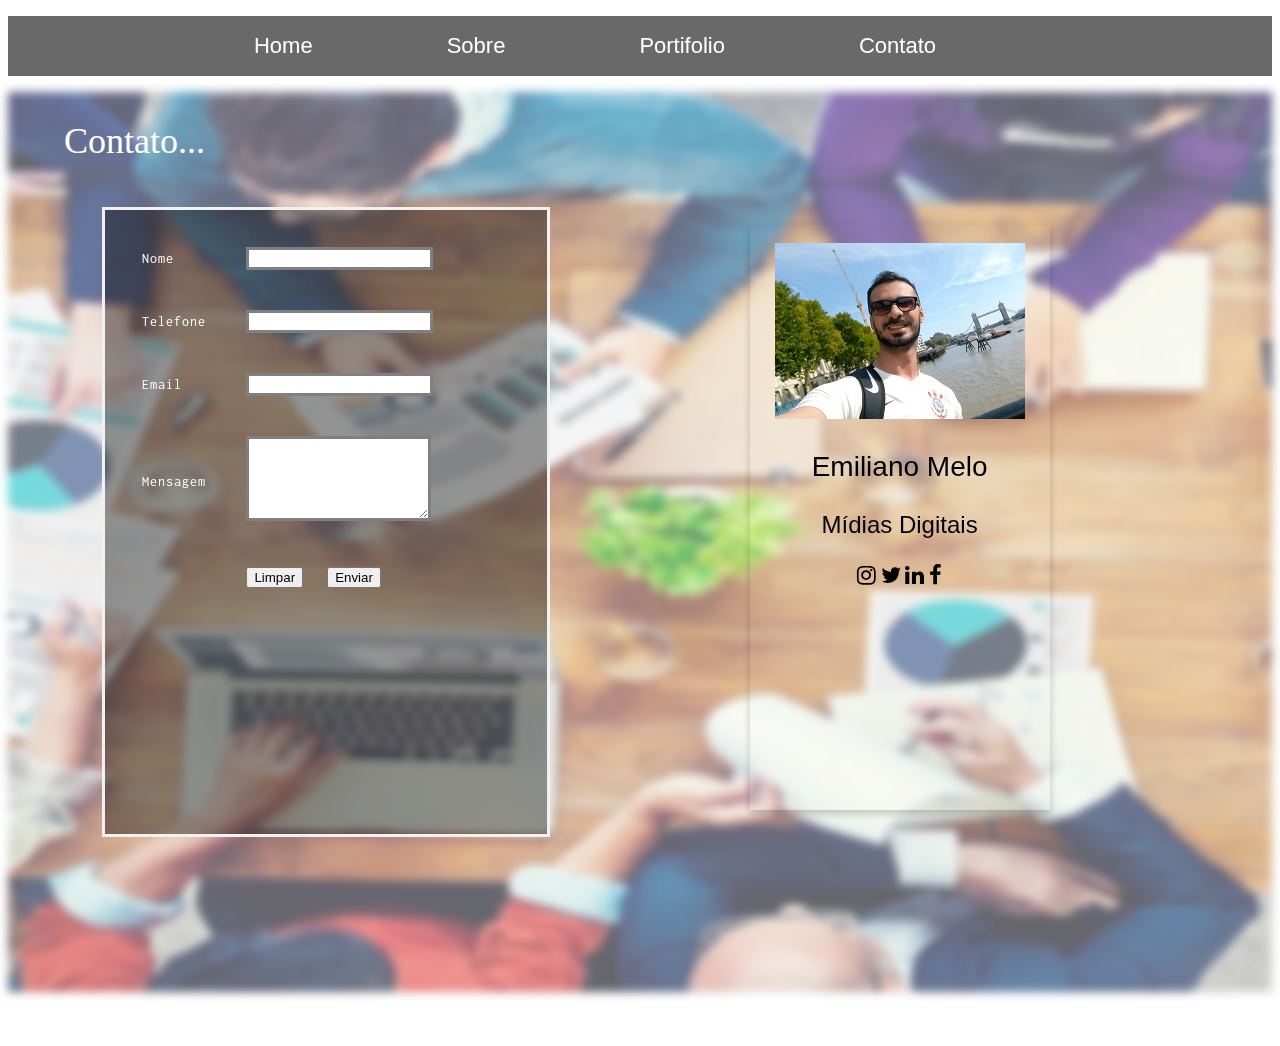
==== commit b7fcb487: "Add files via upload" ====
--- a/contato.html
+++ b/contato.html
@@ -1,4 +1,3 @@
-<<<<<<< HEAD
 <!DOCTYPE html>
 <html lang="pt-br">
 <head>
@@ -68,75 +67,3 @@
 
 <script src="script.js"></script>
 </body>
-=======
-<!DOCTYPE html>
-<html>
-<head>
-	<title>Emiliano Melo - Contato</title>	
-	<link rel="stylesheet" type="text/css" href="style.css">
-	<link rel="stylesheet" href="https://cdnjs.cloudflare.com/ajax/libs/font-awesome/4.7.0/css/font-awesome.min.css">	
-	
-</head>
-<body>
-<meta http-equiv="Content-Type" content="text/html;charset=utf-8" />
-<link href="https://fonts.googleapis.com/css?family=Inconsolata" rel="stylesheet"> 
-	<a id="topo"></a> 
-
-<nav>
-	<ul>
-		<li><a href="index.html" target="_self">Home</a></li>	
-		<li><a href="sobre.html" target="_self">Sobre</a></li>
-		<li><a href="portifolio.html" target="_self">Portifolio</a></li>
-		<li><a href="contato.html" target="_self">Contato</a></li>
-	</ul>
-</nav>
-<h2> Contato...</h2>
-<div class="bkg4"></div>
-
-<div class="p1">
-<form action # method="post" name="contato">
-	<table width="300" border="0" cellspacing="0" cellpadding="20" align="left">
-		<tr>
-			<td>Nome</td>
-			<td><input type="text" name="text_nome" class="borda" /></td>
-		</tr>
-		<tr>
-			<td>Telefone</td>
-			<td><input type="text" name="text_telefone" class="borda" /></td>
-		</tr>
-		<tr>
-			<td>Email</td>
-			<td><input type="text" name="text_email" class="borda" /></td>
-		</tr>
-		<tr>
-			<td>Mensagem</td>
-			<td><textarea name="" cols="20" rows="5" class="borda" /></textarea></td>
-		</tr>
-		<tr>
-			<td></td>
-			<td><input type="reset" value="Limpar" />&nbsp;&nbsp;&nbsp;<input type="submit" value="Enviar" /></td>
-		</tr>
-		
-	</table>
-</form>
-</div>
-
-<div class="card">
-	<br/>
-  	<img src="london2.jpg" alt="Emiliano">
-  	<p class="title">Emiliano Melo</p>
-  	<p class="inst">Mídias Digitais</p>
-  	<div style="margin: 24px 0;">
-    	<a href="https://www.instagram.com/emilianotiagomelo/" target="_blank"><i class="fa fa-instagram"></i></a> 
-    	<a href="https://twitter.com/emilio_b7?lang=ca" target="_blank"><i class="fa fa-twitter"></i></a>  
-    	<a href="https://br.linkedin.com/in/emiliano-tiago-melo-silva-782b114b" target="_blank"><i class="fa fa-linkedin"></i></a>  
-    	<a href="https://www.facebook.com/emilianotiago.melo" target="_blank"><i class="fa fa-facebook"></i></a> 
- 	</div>
-</div>
-
-<br/><br/><br/>
-
-<script src="script.js"></script>
-</body>
->>>>>>> 4827f43d938e27c92d4e91ec932039ab25b3f6fe
-</html>